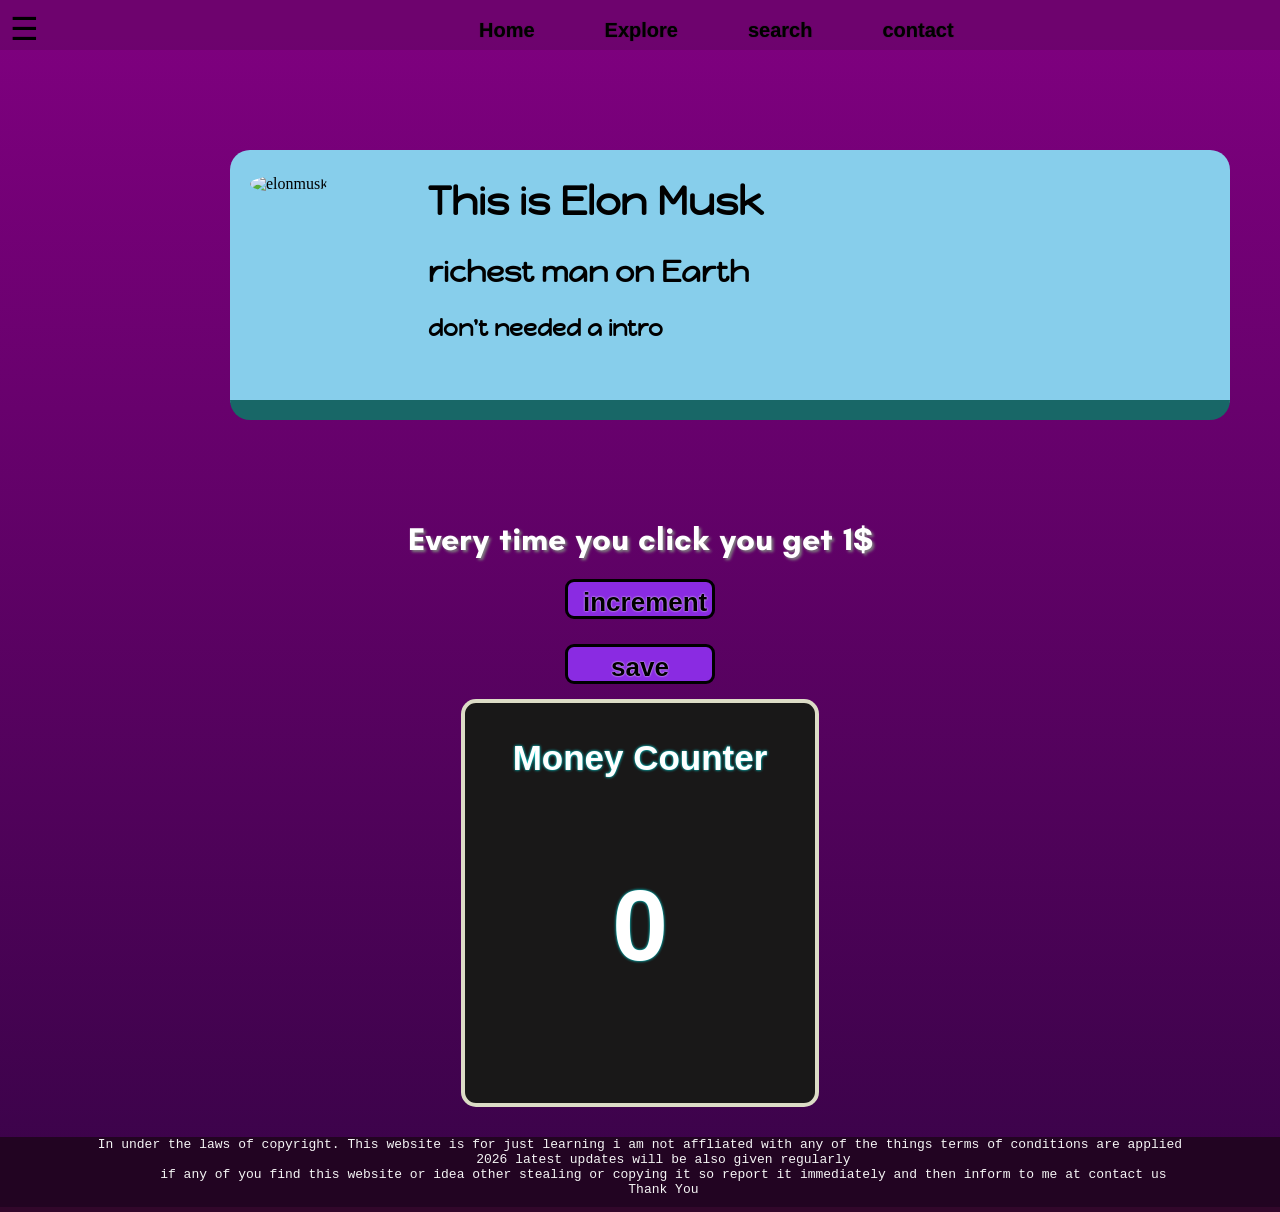
==== index.html @ 94572ee7 "Initial commit" ====
<!DOCTYPE html>
<html lang="en">

<head>
  <meta charset="UTF-8">
  <meta name="viewport" content="width=device-width, initial-scale=1.0">
  <link rel="stylesheet" href="index.css">
  <link rel="preconnect" href="https://fonts.googleapis.com">
  <link rel="preconnect" href="https://fonts.gstatic.com" crossorigin>
  <link href="https://fonts.googleapis.com/css2?family=Happy+Monkey&display=swap" rel="stylesheet">
  <link rel="preconnect" href="https://fonts.googleapis.com">
  <link rel="preconnect" href="https://fonts.gstatic.com" crossorigin>
  <link href="https://fonts.googleapis.com/css2?family=Teachers:ital,wght@0,400..800;1,400..800&display=swap"
    rel="stylesheet">
  <title>firstweb</title>
</head>

<body>
  <header id="header">
    <div id="menu">☰</div>
    <ul id="ul">
      <li><a class="ancher" href="#">Home</a></li>
      <li><a class="ancher" href="#">Explore</a></li>
      <li><a class="ancher" href="#">search</a></li>
      <li><a class="ancher" href="#">contact</a></li>
    </ul>

  </header>
  <main>
    <div class="card">
      <div>
        <img id="elon"
          src="https://encrypted-tbn0.gstatic.com/images?q=tbn:ANd9GcQmTLn6iqxKmgWZ2O1y8oSBsOKv2kyQSilB4MNQ_Bakc-xIeEpnH6eFREJQrpM_XccOVuVFDGrLrqK0jB7Zvxlh__GUM0zb5gGs_DDtvJvL6Q&s=10"
          alt="elonmusk">
      </div>
      <div class="txts">
        <h1>This is Elon Musk</h1>
        <h2>richest man on Earth</h2>
        <h3>don't needed a intro</h3>
      </div>
    </div>
    <!-- card finished -->
    <div>
      <h1 id="instruct">Every time you click you get 1$</h1>
      <div class="btngrp">
        <button class="btns" id="increasebtn" onclick="increase()">increment</button>
        <button class="btns" id="savebtn" onclick="save()">save</button>
      </div>
    </div>
    <!-- both buttons end here -->
    <!-- a square for counting the dollars  -->
    <div id="counterbox">
      <h3 id="countertxt">Money Counter</h3>
      <h2 id="counter">0</h2>
    </div>
  </main>
  <footer>
    <pre>In under the laws of copyright. This website is for just learning i am not affliated with any of the things terms of conditions are applied
      2026 latest updates will be also given regularly
      if any of you find this website or idea other stealing or copying it so report it immediately and then inform to me at contact us
      Thank You
    </pre>
  </footer>
</body>
<script src="index.js"></script>

</html>
---- index.css ----
body {
    background: linear-gradient(purple, rgb(57, 3, 72));
    background-repeat: no-repeat;
    background-color: rgb(50, 7, 43);
    margin: 0px;
    padding: 0px;
}

.card {
    height: 250px;
    width: 1000px;
    display: flex;
    margin-left: 230px;
    margin-top: 100px;
    background-color: skyblue;
    margin-right: 90px;
    margin-bottom: 100px;
    border-radius: 20px;
    border-bottom: 20px solid rgb(24, 103, 103);

}

.txts {
    margin-left: 100px;
    font-size: 20px;
    font-family: "Happy Monkey", system-ui;
}

#instruct {
    text-align: center;
    font-family: "Teachers", sans-serif;
    font-optical-sizing: auto;
    font-weight: <weight>;
    font-style: normal;
    color: white;
    text-shadow: 2px 2px 3px grey;
}

#elon {
    margin-top: 25px;
    margin-bottom: 40px;
    margin-left: 20px;
    width: 210px;
    height: 210px;
    object-fit: cover;
    border-radius: 50%;
}
.btngrp{
    display: flex;
    flex-direction: column;
    gap: 25px;
    align-items: center;
}
.btns{
    height: 40px;
    width: 150px;
    font-size: 26px;
    padding: 5px 15px 5px 15px;
    background-color: blueviolet;
    border: 3px solid black;
    text-shadow: 0px 0px 2px white;
    border-radius: 9px;
    font-weight: 650;
}
.btns:hover{
    height: 35px;
    width: 135px;
    font-size: 22px;
    padding: 2px 7px 2px 7px;
    background-color: rgb(119, 20, 211);
    border: 3px solid black;
    border-bottom-right-radius: 4px solid gray;
    text-shadow: 0px 0px 1px white;
    border-radius: 7px;
    font-weight: 650
}
.btns:active{
    height: 40px;
    width: 150px;
    font-size: 26px;
    padding: 5px 15px 5px 15px;
    background-color: blueviolet;
    border: 3px solid black;
    text-shadow: 0px 0px 2px white;
    border-radius: 9px;
    font-weight: 650;
}
#counterbox{
    height: 400px;
    width: 350px;
    margin: 15px auto 0px auto;
    background-color: rgb(25, 24, 24);
    border: 4px solid rgba(245, 245, 220, 0.888);
    border-radius: 15px;
   
}
#countertxt{
     color: white;
    font-family: Arial, Helvetica, sans-serif;
    text-align: center;
    font-size: 35px;
    text-shadow: 0px 0px 3px cyan;
}
#counter{
     color: white;
    font-family: Arial, Helvetica, sans-serif;
    text-align: center;
    font-size: 100px;
    text-shadow: 0px 0px 3px cyan;
    margin-top: 90px;
}
#header{
    margin: 0px 0px 0px 0px;
    padding: 10px 10px 0px 10px;
    height: 40px;
    background-color: rgba(106, 5, 106, 0.782);
    display: flex;
    flex-direction: row;
    gap: 400px;
    
}
#menu{
    display: inline;
    font-size: 32px;
    margin: 0px;
    padding: 0px;
}
.ancher{
    font-family: 'Lucida Sans', 'Lucida Sans Regular', 'Lucida Grande', 'Lucida Sans Unicode', Geneva, Verdana, sans-serif;
    text-decoration: none;
    color: black;
    font-weight: 600;
    text-shadow: 0px 0px 1px rgb(30, 30, 22);
    font-size: 20px;
}
ul li{
    list-style: none;
   
}
#ul{
    margin-top: 9px;
    display: flex;
    flex-direction: row;
    justify-content: center;
    gap: 70px;
}
.ancher:hover{
    font-family: 'Lucida Sans', 'Lucida Sans Regular', 'Lucida Grande', 'Lucida Sans Unicode', Geneva, Verdana, sans-serif;
    text-decoration: none;
    color: black;
    font-weight: 600;
    text-shadow: 0px 0px 5px gold;
    font-size: 20px;

}
footer{
    text-align: center;

    margin-top: 30px;
    height: 70px;
    background-color: rgb(34, 4, 34);
    color: whitesmoke;
}
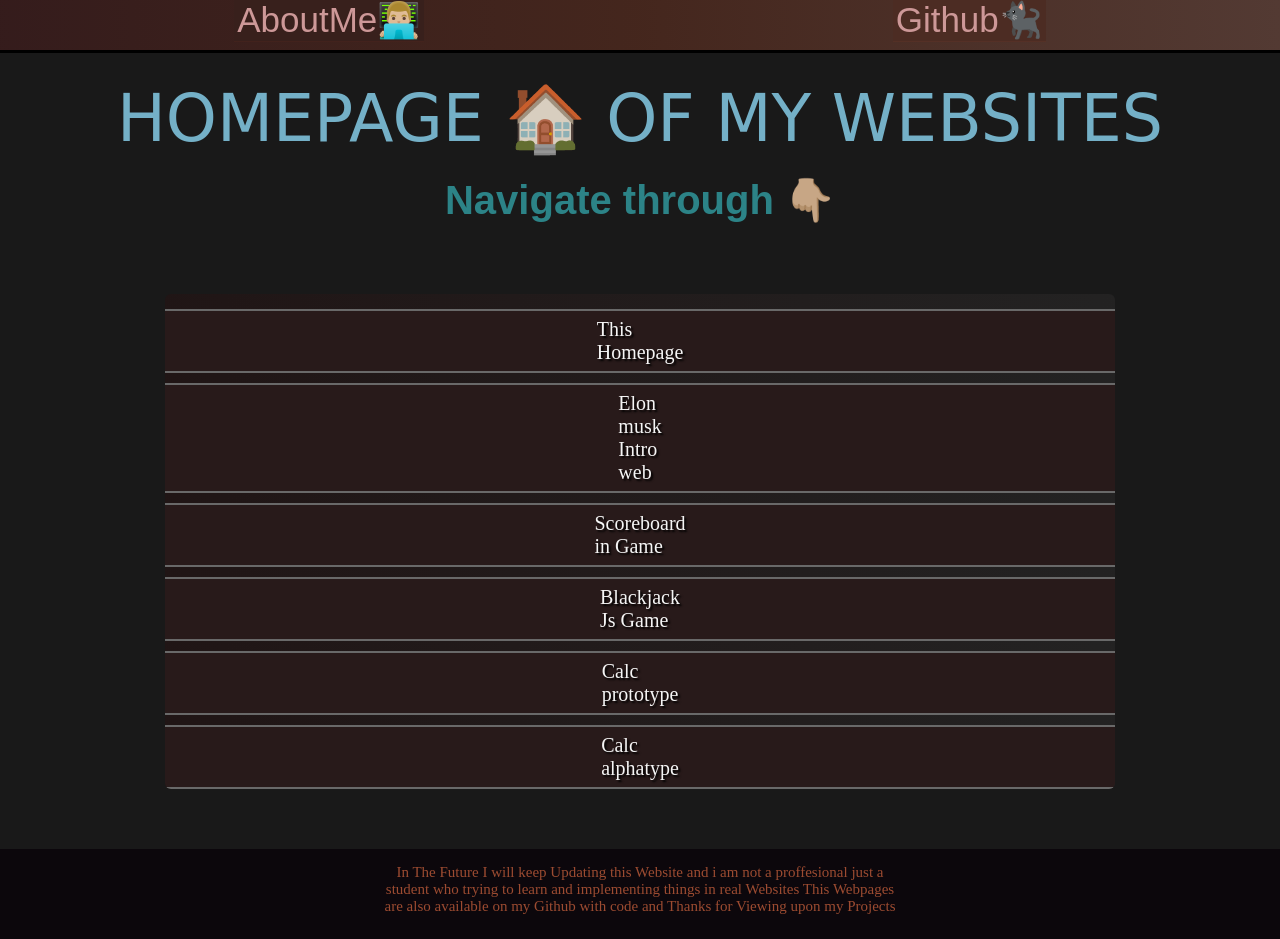
==== commit 20120fef: "added homepage for netlfiy and changed files names" ====
--- a/index.html
+++ b/index.html
@@ -1,67 +1,37 @@
 <!DOCTYPE html>
 <html lang="en">
-
 <head>
-  <meta charset="UTF-8">
-  <meta name="viewport" content="width=device-width, initial-scale=1.0">
-  <link rel="stylesheet" href="index.css">
-  <link rel="preconnect" href="https://fonts.googleapis.com">
-  <link rel="preconnect" href="https://fonts.gstatic.com" crossorigin>
-  <link href="https://fonts.googleapis.com/css2?family=Happy+Monkey&display=swap" rel="stylesheet">
-  <link rel="preconnect" href="https://fonts.googleapis.com">
-  <link rel="preconnect" href="https://fonts.gstatic.com" crossorigin>
-  <link href="https://fonts.googleapis.com/css2?family=Teachers:ital,wght@0,400..800;1,400..800&display=swap"
-    rel="stylesheet">
-  <title>firstweb</title>
+    <meta charset="UTF-8">
+    <meta name="viewport" content="width=device-width, initial-scale=1.0">
+    <title>Homepage Navigation</title>
+    <link rel="stylesheet" href="index.css">
 </head>
 
 <body>
-  <header id="header">
-    <div id="menu">☰</div>
-    <ul id="ul">
-      <li><a class="ancher" href="#">Home</a></li>
-      <li><a class="ancher" href="#">Explore</a></li>
-      <li><a class="ancher" href="#">search</a></li>
-      <li><a class="ancher" href="#">contact</a></li>
-    </ul>
-
-  </header>
-  <main>
-    <div class="card">
-      <div>
-        <img id="elon"
-          src="https://encrypted-tbn0.gstatic.com/images?q=tbn:ANd9GcQmTLn6iqxKmgWZ2O1y8oSBsOKv2kyQSilB4MNQ_Bakc-xIeEpnH6eFREJQrpM_XccOVuVFDGrLrqK0jB7Zvxlh__GUM0zb5gGs_DDtvJvL6Q&s=10"
-          alt="elonmusk">
-      </div>
-      <div class="txts">
-        <h1>This is Elon Musk</h1>
-        <h2>richest man on Earth</h2>
-        <h3>don't needed a intro</h3>
-      </div>
+    <div id="mainbox">
+    <div id="navbar">
+        <ul id="nav">
+            <li><a id="about" href="https://www.linkedin.com/in/raunak-dass" target="_blank">AboutMe👨🏼‍💻</a></li>
+            <li><a id="git" href="https://github.com/Ronak8750/my-website" target="_blank">Github🐈‍⬛</a></li>
+        </ul>
     </div>
-    <!-- card finished -->
-    <div>
-      <h1 id="instruct">Every time you click you get 1$</h1>
-      <div class="btngrp">
-        <button class="btns" id="increasebtn" onclick="increase()">increment</button>
-        <button class="btns" id="savebtn" onclick="save()">save</button>
-      </div>
+    <div id="txtbox">
+        <h1>HOMEPAGE 🏠 OF MY WEBSITES</h1>
+        <h2>Navigate through 👇🏼</h2>
     </div>
-    <!-- both buttons end here -->
-    <!-- a square for counting the dollars  -->
-    <div id="counterbox">
-      <h3 id="countertxt">Money Counter</h3>
-      <h2 id="counter">0</h2>
+    <div id="linkbox">
+        <a href="https://ronak-webpages.netlify.app">This Homepage</a>
+        <a href="https://ronak-webpages.netlify.app/elonMuskIntro">Elon musk Intro web</a>
+        <a href="https://ronak-webpages.netlify.app/scoreboard">Scoreboard in Game</a>
+        <a href="https://ronak-webpages.netlify.app/blackjack">Blackjack Js Game</a>
+        <a href="https://ronak-webpages.netlify.app/learn">Calc prototype</a>
+        <a href="https://ronak-webpages.netlify.app/minicalc">Calc alphatype</a>
     </div>
-  </main>
-  <footer>
-    <pre>In under the laws of copyright. This website is for just learning i am not affliated with any of the things terms of conditions are applied
-      2026 latest updates will be also given regularly
-      if any of you find this website or idea other stealing or copying it so report it immediately and then inform to me at contact us
-      Thank You
-    </pre>
-  </footer>
+    <div id="lastbox">
+           In The Future I will keep Updating this Website and i am not a proffesional just a <br>
+             student who trying to learn and implementing things in real Websites This Webpages <br>
+             are also available on my Github with code and Thanks for Viewing upon my Projects <br>
+    </div>
+   </div>
 </body>
-<script src="index.js"></script>
-
 </html>
--- a/index.css
+++ b/index.css
@@ -1,163 +1,111 @@
-body {
-    background: linear-gradient(purple, rgb(57, 3, 72));
-    background-repeat: no-repeat;
-    background-color: rgb(50, 7, 43);
-    margin: 0px;
-    padding: 0px;
+*{
+    margin: 0;
+    padding: 0;
+    background-color: rgb(25, 25, 25);
+    color: whitesmoke;
+}
+body{
+    height: 100%;
+}
+#nav{
+    list-style: none;
+    display: flex;
+    justify-content: space-around;
+    background-image: linear-gradient(270deg, rgb(83, 58, 51), rgba(87, 44, 31, 0.701),rgba(65, 29, 29, 0.696));
+    padding-bottom: 9px;
+    border-bottom: 3px solid black;
 }
 
-.card {
-    height: 250px;
-    width: 1000px;
-    display: flex;
-    margin-left: 230px;
-    margin-top: 100px;
-    background-color: skyblue;
-    margin-right: 90px;
-    margin-bottom: 100px;
-    border-radius: 20px;
-    border-bottom: 20px solid rgb(24, 103, 103);
-
+#nav li a{
+    text-decoration: none;
+    font-size: 35px;
+    font-family: 'Trebuchet MS', 'Lucida Sans Unicode', 'Lucida Grande', 'Lucida Sans', Arial, sans-serif;
+    color: rgb(205, 152, 152);
+    padding: 5px 3px 3px 3px;
 }
-
-.txts {
-    margin-left: 100px;
-    font-size: 20px;
-    font-family: "Happy Monkey", system-ui;
+#about{
+    background-color: rgba(70, 35, 30, 0.698);
 }
-
-#instruct {
-    text-align: center;
-    font-family: "Teachers", sans-serif;
-    font-optical-sizing: auto;
-    font-weight: <weight>;
-    font-style: normal;
-    color: white;
-    text-shadow: 2px 2px 3px grey;
+#about:after{
+    background-color: rgba(70, 35, 30, 0.698);
 }
-
-#elon {
-    margin-top: 25px;
-    margin-bottom: 40px;
-    margin-left: 20px;
-    width: 210px;
-    height: 210px;
-    object-fit: cover;
-    border-radius: 50%;
+#git{
+    background-color: rgba(87, 49, 38, 0.833);
 }
-.btngrp{
-    display: flex;
-    flex-direction: column;
-    gap: 25px;
-    align-items: center;
+#git:after{
+    background-color: rgba(87, 49, 38, 0.833);
 }
-.btns{
-    height: 40px;
-    width: 150px;
-    font-size: 26px;
-    padding: 5px 15px 5px 15px;
-    background-color: blueviolet;
-    border: 3px solid black;
-    text-shadow: 0px 0px 2px white;
-    border-radius: 9px;
-    font-weight: 650;
-}
-.btns:hover{
-    height: 35px;
-    width: 135px;
-    font-size: 22px;
-    padding: 2px 7px 2px 7px;
-    background-color: rgb(119, 20, 211);
-    border: 3px solid black;
-    border-bottom-right-radius: 4px solid gray;
-    text-shadow: 0px 0px 1px white;
-    border-radius: 7px;
-    font-weight: 650
-}
-.btns:active{
-    height: 40px;
-    width: 150px;
-    font-size: 26px;
-    padding: 5px 15px 5px 15px;
-    background-color: blueviolet;
-    border: 3px solid black;
-    text-shadow: 0px 0px 2px white;
-    border-radius: 9px;
-    font-weight: 650;
-}
-#counterbox{
-    height: 400px;
-    width: 350px;
-    margin: 15px auto 0px auto;
-    background-color: rgb(25, 24, 24);
-    border: 4px solid rgba(245, 245, 220, 0.888);
-    border-radius: 15px;
-   
-}
-#countertxt{
-     color: white;
-    font-family: Arial, Helvetica, sans-serif;
-    text-align: center;
+#nav li a:hover{
+    text-decoration: none;
     font-size: 35px;
-    text-shadow: 0px 0px 3px cyan;
-}
-#counter{
-     color: white;
-    font-family: Arial, Helvetica, sans-serif;
-    text-align: center;
-    font-size: 100px;
-    text-shadow: 0px 0px 3px cyan;
-    margin-top: 90px;
-}
-#header{
-    margin: 0px 0px 0px 0px;
-    padding: 10px 10px 0px 10px;
-    height: 40px;
-    background-color: rgba(106, 5, 106, 0.782);
-    display: flex;
-    flex-direction: row;
-    gap: 400px;
+    font-family: 'Trebuchet MS', 'Lucida Sans Unicode', 'Lucida Grande', 'Lucida Sans', Arial, sans-serif;
+    color: rgb(223, 130, 130);
+    border-radius: 5px;
+    background-color:  rgba(80, 56, 49, 0.564);
+    padding: 5px 3px 3px 3px;
+    transition: 0.27s;
     
 }
-#menu{
-    display: inline;
-    font-size: 32px;
-    margin: 0px;
-    padding: 0px;
+#nav li a:after{
+    text-decoration: none;
+    font-size: 35px;
+    font-family: 'Trebuchet MS', 'Lucida Sans Unicode', 'Lucida Grande', 'Lucida Sans', Arial, sans-serif;
+    color: rgb(205, 152, 152);
+    padding: 5px 3px 3px 3px;
 }
-.ancher{
-    font-family: 'Lucida Sans', 'Lucida Sans Regular', 'Lucida Grande', 'Lucida Sans Unicode', Geneva, Verdana, sans-serif;
+#txtbox{
+    text-align: center;
+    margin-top: 28px;
+}
+#txtbox h1{
+    font-weight: 500;
+    font-family: system-ui, -apple-system, BlinkMacSystemFont, 'Segoe UI', Roboto, Oxygen, Ubuntu, Cantarell, 'Open Sans', 'Helvetica Neue', sans-serif;
+    color: rgba(135, 207, 235, 0.83);
+    font-size: 65px;
+}
+#txtbox h2{
+    font-weight: 600;
+    font-family: Verdana, Geneva, Tahoma, sans-serif;
+    font-size: 40px;
+    color: rgba(47, 146, 151, 0.873);
+    margin-top: 20px
+}
+#linkbox{
+    display: flex;
+   flex-direction: column;
+   align-items: center;
+   margin:70px 165px 0px 165px;
+   gap: 10px;
+    font-family: Cambria, Cochin, Georgia, Times, 'Times New Roman', serif;
+    font-size: 20px;
+    background-image:linear-gradient(270deg, rgba(37, 36, 36, 0.838), rgba(34, 20, 20, 0.762));
+    border-radius: 6px;
+    overflow: hidden;
+    padding-top: 15px;
+    color: rgb(194, 158, 158);
+    text-shadow: 2px 2px 2px black;
+}
+#linkbox a{
     text-decoration: none;
-    color: black;
-    font-weight: 600;
-    text-shadow: 0px 0px 1px rgb(30, 30, 22);
-    font-size: 20px;
+    padding: 7px 500px;
+    border: 2px solid dimgray;
+    border-radius: 4px;
+    background-color: rgb(40, 26, 26);
 }
-ul li{
-    list-style: none;
-   
+#linkbox a:hover{
+    text-decoration: none;
+    padding: 7px 500px;
+    border: 2px solid dimgray;
+    border-radius: 4px;
+    background-color: rgb(32, 20, 20);
 }
-#ul{
-    margin-top: 9px;
-    display: flex;
-    flex-direction: row;
-    justify-content: center;
-    gap: 70px;
-}
-.ancher:hover{
-    font-family: 'Lucida Sans', 'Lucida Sans Regular', 'Lucida Grande', 'Lucida Sans Unicode', Geneva, Verdana, sans-serif;
-    text-decoration: none;
-    color: black;
-    font-weight: 600;
-    text-shadow: 0px 0px 5px gold;
-    font-size: 20px;
-
-}
-footer{
+#lastbox{
+    height: 75px;
+    margin-top: 60px;
+    background-color: rgba(9, 2, 9, 0.775);
     text-align: center;
-
-    margin-top: 30px;
-    height: 70px;
-    background-color: rgb(34, 4, 34);
-    color: whitesmoke;
-}
+    color: rgba(228, 110, 67, 0.668);
+    font-family: 'Times New Roman', Times, serif;
+    font-size: 15px;
+    padding-top: 15px;
+}
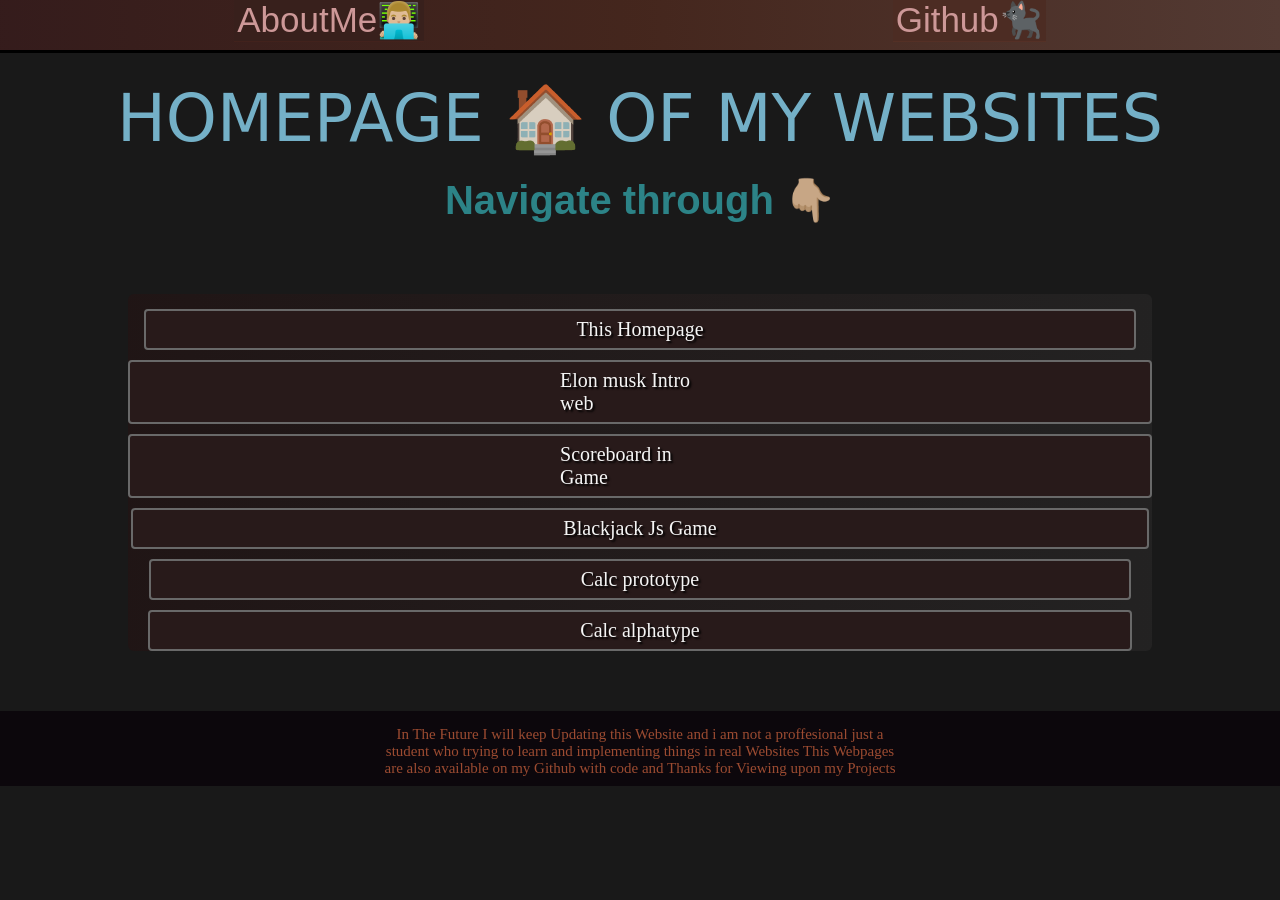
==== commit f5fdadf0: "maked responsive to webpage" ====
--- a/index.html
+++ b/index.html
@@ -20,12 +20,12 @@
         <h2>Navigate through 👇🏼</h2>
     </div>
     <div id="linkbox">
-        <a href="https://ronak-webpages.netlify.app">This Homepage</a>
-        <a href="https://ronak-webpages.netlify.app/elonMuskIntro">Elon musk Intro web</a>
-        <a href="https://ronak-webpages.netlify.app/scoreboard">Scoreboard in Game</a>
-        <a href="https://ronak-webpages.netlify.app/blackjack">Blackjack Js Game</a>
-        <a href="https://ronak-webpages.netlify.app/learn">Calc prototype</a>
-        <a href="https://ronak-webpages.netlify.app/minicalc">Calc alphatype</a>
+        <a href="https://ronak-webpages.netlify.app" target="_blank">This Homepage</a>
+        <a href="https://ronak-webpages.netlify.app/elonMuskIntro" target="_blank">Elon musk Intro web</a>
+        <a href="https://ronak-webpages.netlify.app/scoreboard" target="_blank">Scoreboard in Game</a>
+        <a href="https://ronak-webpages.netlify.app/blackjack" target="_blank">Blackjack Js Game</a>
+        <a href="https://ronak-webpages.netlify.app/learn" target="_blank">Calc prototype</a>
+        <a href="https://ronak-webpages.netlify.app/minicalc" target="_blank">Calc alphatype</a>
     </div>
     <div id="lastbox">
            In The Future I will keep Updating this Website and i am not a proffesional just a <br>
--- a/index.css
+++ b/index.css
@@ -3,6 +3,7 @@
     padding: 0;
     background-color: rgb(25, 25, 25);
     color: whitesmoke;
+    box-sizing: border-box;
 }
 body{
     height: 100%;
@@ -74,7 +75,9 @@
     display: flex;
    flex-direction: column;
    align-items: center;
-   margin:70px 165px 0px 165px;
+   margin-top:70px;
+   margin-left: 10%;
+   margin-right: 10%; 
    gap: 10px;
     font-family: Cambria, Cochin, Georgia, Times, 'Times New Roman', serif;
     font-size: 20px;
@@ -87,14 +90,20 @@
 }
 #linkbox a{
     text-decoration: none;
-    padding: 7px 500px;
+    padding-top: 7px;
+    padding-bottom: 7px;
+    padding-left: 42%;
+    padding-right: 42%;
     border: 2px solid dimgray;
     border-radius: 4px;
     background-color: rgb(40, 26, 26);
 }
 #linkbox a:hover{
     text-decoration: none;
-    padding: 7px 500px;
+    padding-top: 7px;
+    padding-bottom: 7px;
+    padding-left: 42%;
+    padding-right: 42%;
     border: 2px solid dimgray;
     border-radius: 4px;
     background-color: rgb(32, 20, 20);
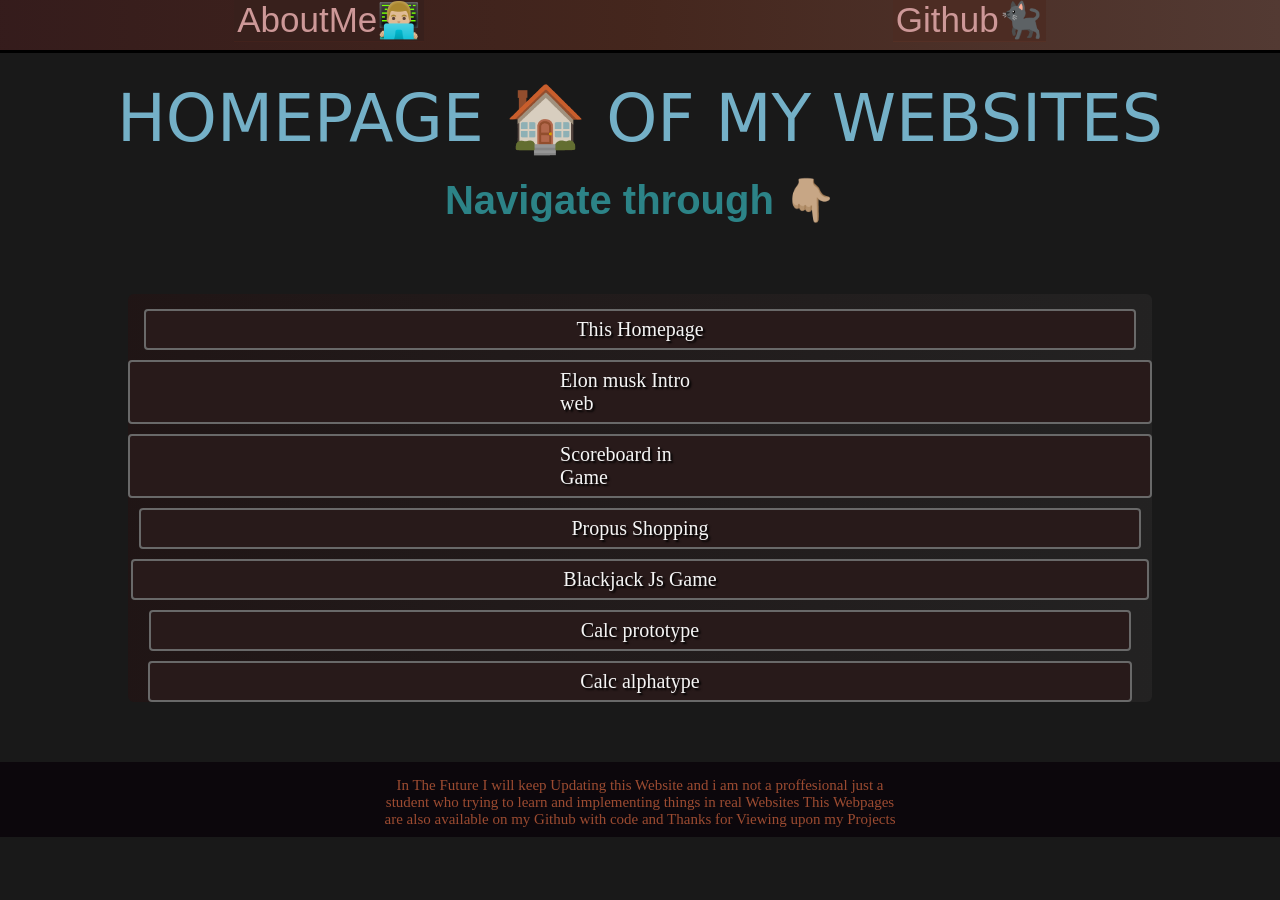
==== commit 931db602: "added Propus-shopping" ====
--- a/index.html
+++ b/index.html
@@ -5,6 +5,7 @@
     <meta name="viewport" content="width=device-width, initial-scale=1.0">
     <title>Homepage Navigation</title>
     <link rel="stylesheet" href="index.css">
+    <link rel="icon" type="image/png" href="https://img.icons8.com/?size=100&id=0nADxBTfuhtL&format=png&color=000000">
 </head>
 
 <body>
@@ -20,9 +21,10 @@
         <h2>Navigate through 👇🏼</h2>
     </div>
     <div id="linkbox">
-        <a href="https://ronak-webpages.netlify.app" target="_blank">This Homepage</a>
+        <a href="https://ronak-webpages.netlify.app">This Homepage</a>
         <a href="https://ronak-webpages.netlify.app/elonMuskIntro" target="_blank">Elon musk Intro web</a>
         <a href="https://ronak-webpages.netlify.app/scoreboard" target="_blank">Scoreboard in Game</a>
+        <a href="https://ronak-webpages.netlify.app/propus-shopping">Propus Shopping</a>
         <a href="https://ronak-webpages.netlify.app/blackjack" target="_blank">Blackjack Js Game</a>
         <a href="https://ronak-webpages.netlify.app/learn" target="_blank">Calc prototype</a>
         <a href="https://ronak-webpages.netlify.app/minicalc" target="_blank">Calc alphatype</a>
